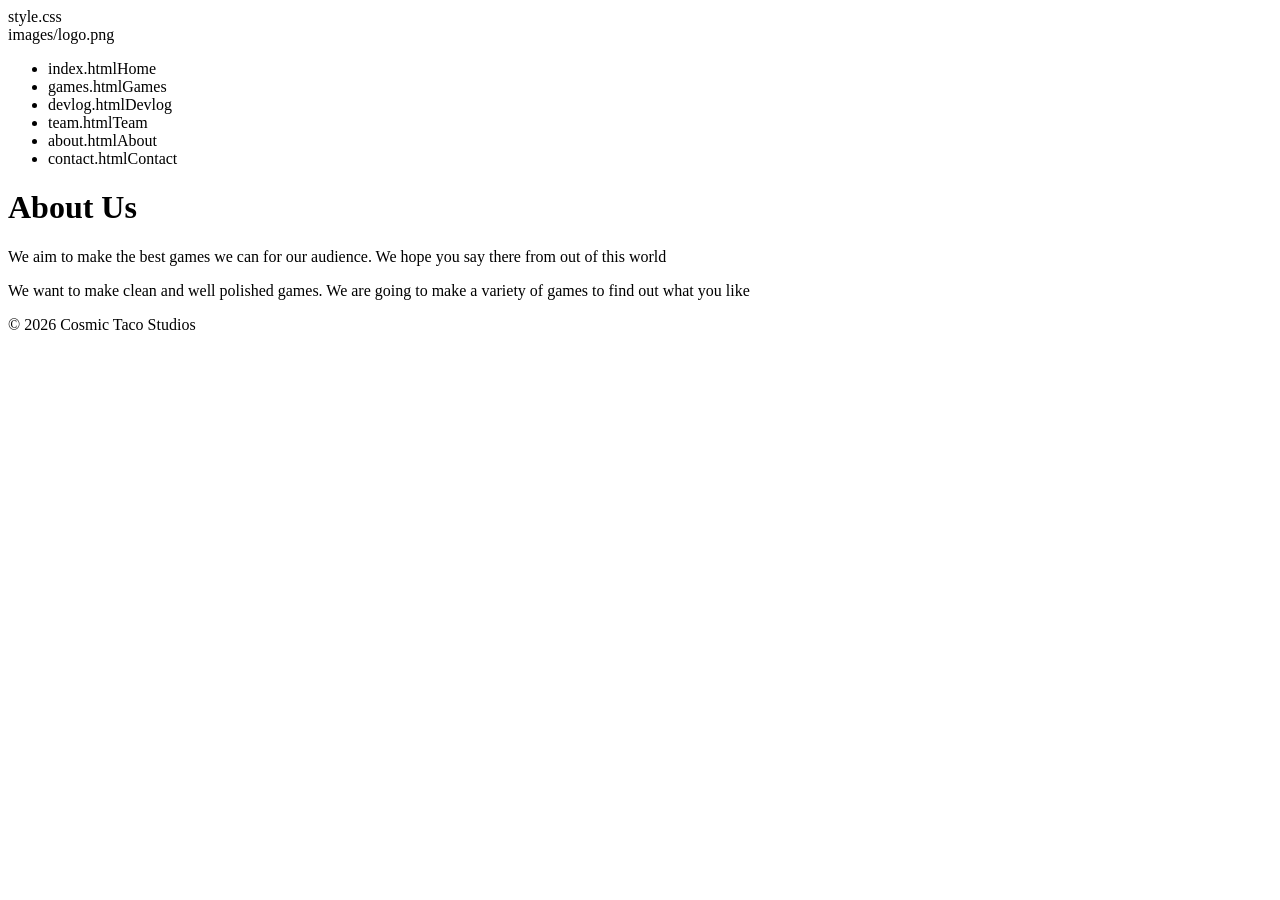
==== about.html @ 145b402b "Create about.html" ====
<!DOCTYPE html>
<html>
<head>
    <title>About - Cosmic Taco Studios</title>
    style.css
</head>
<body>

<header>
<nav>
    images/logo.png

    <ul>
        <li>index.htmlHome</a></li>
        <li>games.htmlGames</a></li>
        <li>devlog.htmlDevlog</a></li>
        <li>team.htmlTeam</a></li>
        <li>about.htmlAbout</a></li>
        <li>contact.htmlContact</a></li>
    </ul>
</nav>
</header>

<main>

<div class="card">
    <h1>About Us</h1>

    <p>
        We aim to make the best games we can for our audience. We hope you say there from out of this world
    </p>

    <p>
        We want to make clean and well polished games. We are going to make a variety of games to find out what you like
    </p>
</div>

</main>

<footer>
    © 2026 Cosmic Taco Studios
</footer>

</body>
</html>
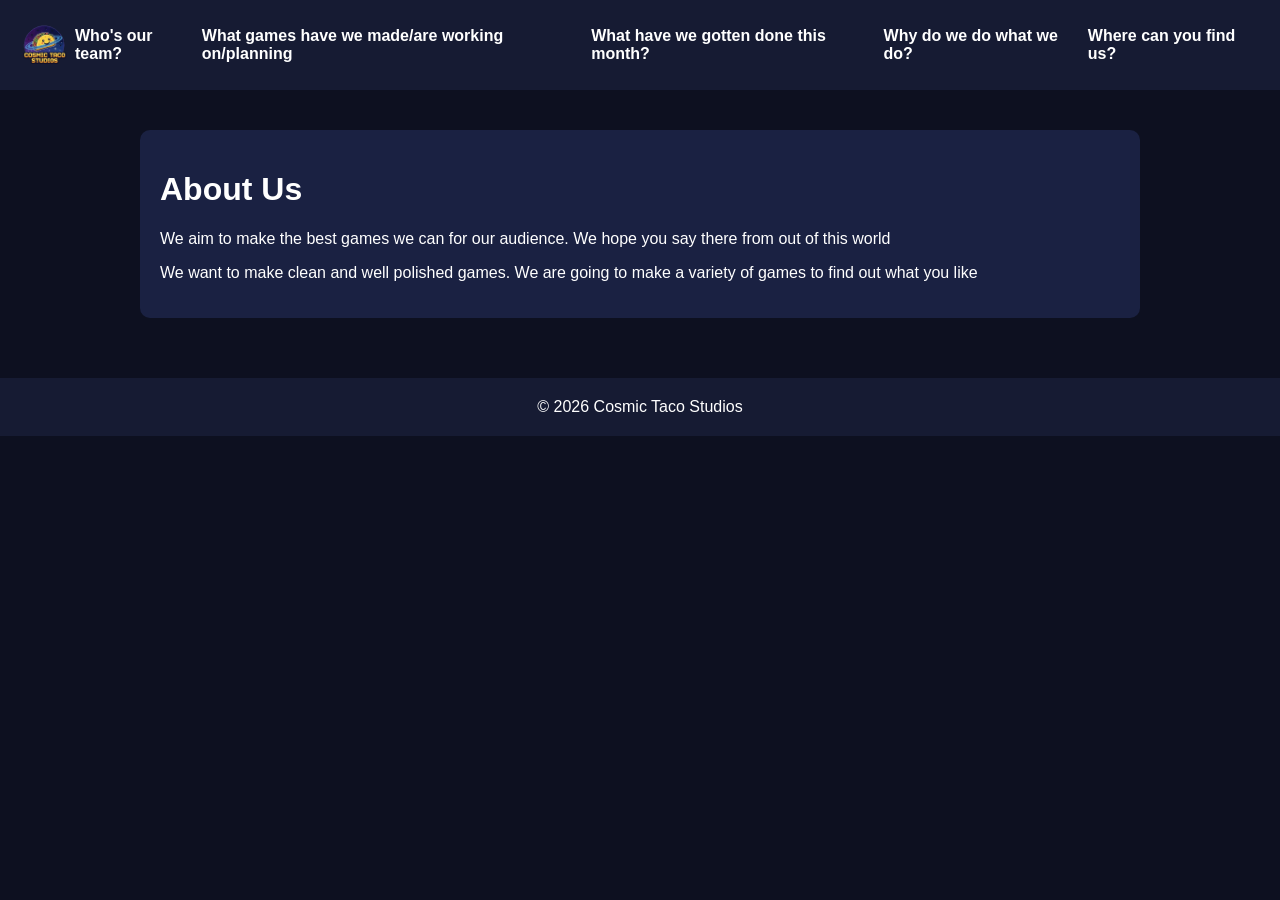
==== commit 7807be1a: "Update about.html" ====
--- a/about.html
+++ b/about.html
@@ -2,22 +2,19 @@
 <html>
 <head>
     <title>About - Cosmic Taco Studios</title>
-    style.css
+    <link rel="stylesheet" href="style.css">
 </head>
 <body>
 
 <header>
 <nav>
-    images/logo.png
+    <img src="images/logo.png" alt="Cosmic Taco Studios Logo" class="logo">
 
-    <ul>
-        <li>index.htmlHome</a></li>
-        <li>games.htmlGames</a></li>
-        <li>devlog.htmlDevlog</a></li>
-        <li>team.htmlTeam</a></li>
-        <li>about.htmlAbout</a></li>
-        <li>contact.htmlContact</a></li>
-    </ul>
+    <a href="team.html">Who's our team?</a>
+    <a href="games.html">What games have we made/are working on/planning</a>
+    <a href="devlog.html">What have we gotten done this month?<a/>
+    <a href="about.html">Why do we do what we do?<a/>
+    <a href="contact.html">Where can you find us?<a/>
 </nav>
 </header>
 
--- a/style.css
+++ b/style.css
@@ -0,0 +1,77 @@
+body {
+    margin: 0;
+    font-family: Arial, sans-serif;
+    background: #0d1020;
+    color: white;
+}
+
+header {
+    background: #161b33;
+    padding: 15px;
+}
+
+nav {
+    display: flex;
+    align-items: center;
+    justify-content: space-between;
+}
+
+.logo {
+    height: 60px;
+}
+
+nav ul {
+    list-style: none;
+    display: flex;
+    gap: 20px;
+    padding: 0;
+}
+
+nav a {
+    color: white;
+    text-decoration: none;
+    font-weight: bold;
+}
+
+nav a:hover {
+    color: #ffcc4d;
+}
+
+main {
+    max-width: 1000px;
+    margin: auto;
+    padding: 40px 20px;
+}
+
+.card {
+    background: #1a2142;
+    padding: 20px;
+    margin-bottom: 20px;
+    border-radius: 10px;
+}
+
+.hero {
+    text-align: center;
+    padding: 60px 20px;
+}
+
+.hero h1 {
+    color: #ffcc4d;
+    font-size: 3rem;
+}
+
+.button {
+    display: inline-block;
+    background: #ffcc4d;
+    color: black;
+    padding: 10px 20px;
+    border-radius: 8px;
+    text-decoration: none;
+    font-weight: bold;
+}
+
+footer {
+    text-align: center;
+    padding: 20px;
+    background: #161b33;
+}
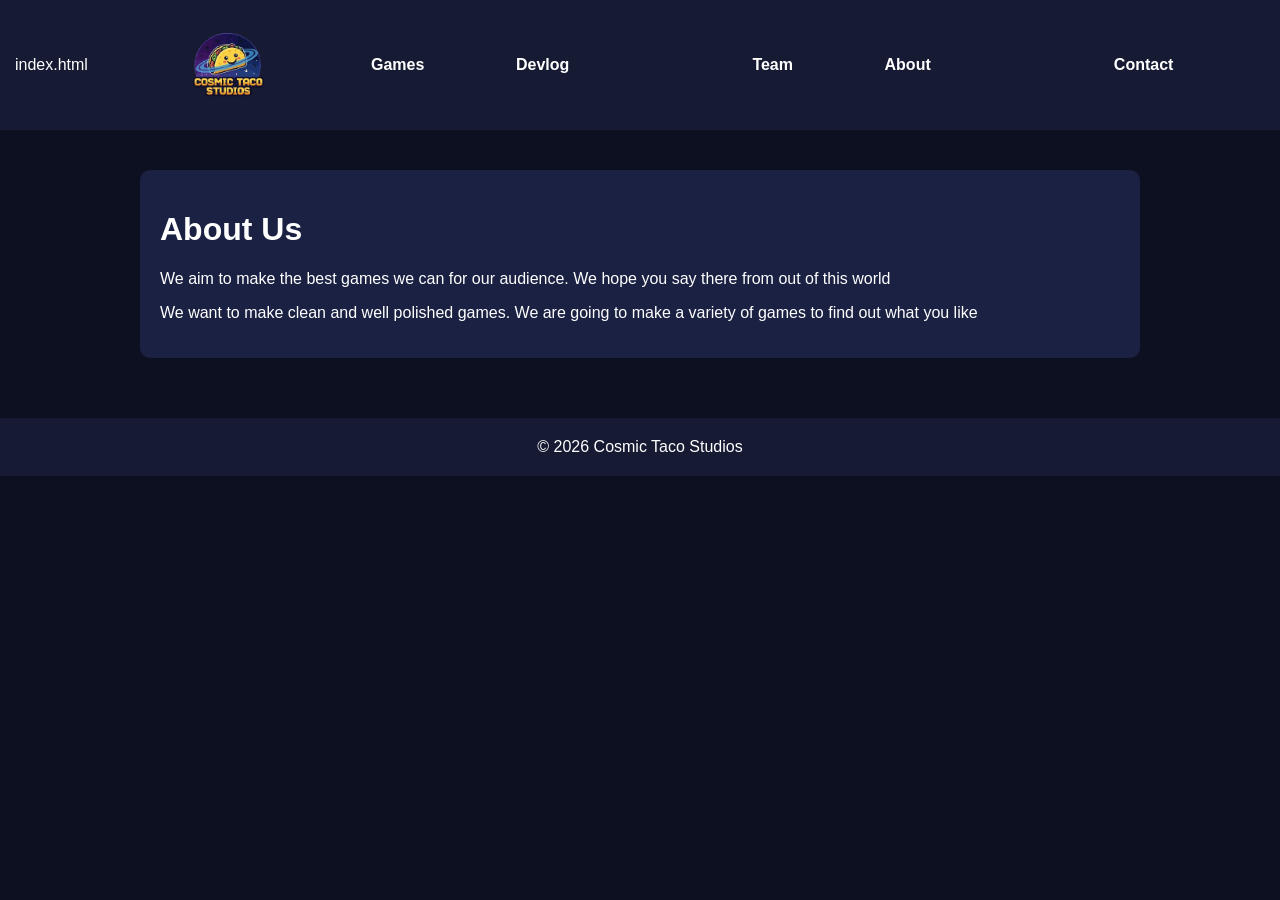
==== commit 1b1eaa60: "Update about.html" ====
--- a/about.html
+++ b/about.html
@@ -8,13 +8,17 @@
 
 <header>
 <nav>
+    index.html
     <img src="images/logo.png" alt="Cosmic Taco Studios Logo" class="logo">
+</a>
 
-    <a href="team.html">Who's our team?</a>
-    <a href="games.html">What games have we made/are working on/planning</a>
-    <a href="devlog.html">What have we gotten done this month?<a/>
-    <a href="about.html">Why do we do what we do?<a/>
-    <a href="contact.html">Where can you find us?<a/>
+
+
+    <a href="games.html">Games</a>
+    <a href="devlog.html">Devlog<a/>
+    <a href="team.html">Team</a>
+    <a href="about.html">About<a/>
+    <a href="contact.html">Contact<a/>
 </nav>
 </header>
 
--- a/style.css
+++ b/style.css
@@ -3,6 +3,9 @@
     font-family: Arial, sans-serif;
     background: #0d1020;
     color: white;
+    min-height: 100vh;
+    display: flex;
+    flex-direction: column;
 }
 
 header {
@@ -17,7 +20,12 @@
 }
 
 .logo {
-    height: 60px;
+    height: 100px;
+    cursor: pointer;
+    transistion: transform 0.2s;
+}
+.logo:hover {
+    transform: scale(1.05);
 }
 
 nav ul {
@@ -70,7 +78,16 @@
     font-weight: bold;
 }
 
+
+
+
+main {
+    flex: 1;
+}
+
 footer {
+    display: flex;
+    justify-content: center;
     text-align: center;
     padding: 20px;
     background: #161b33;
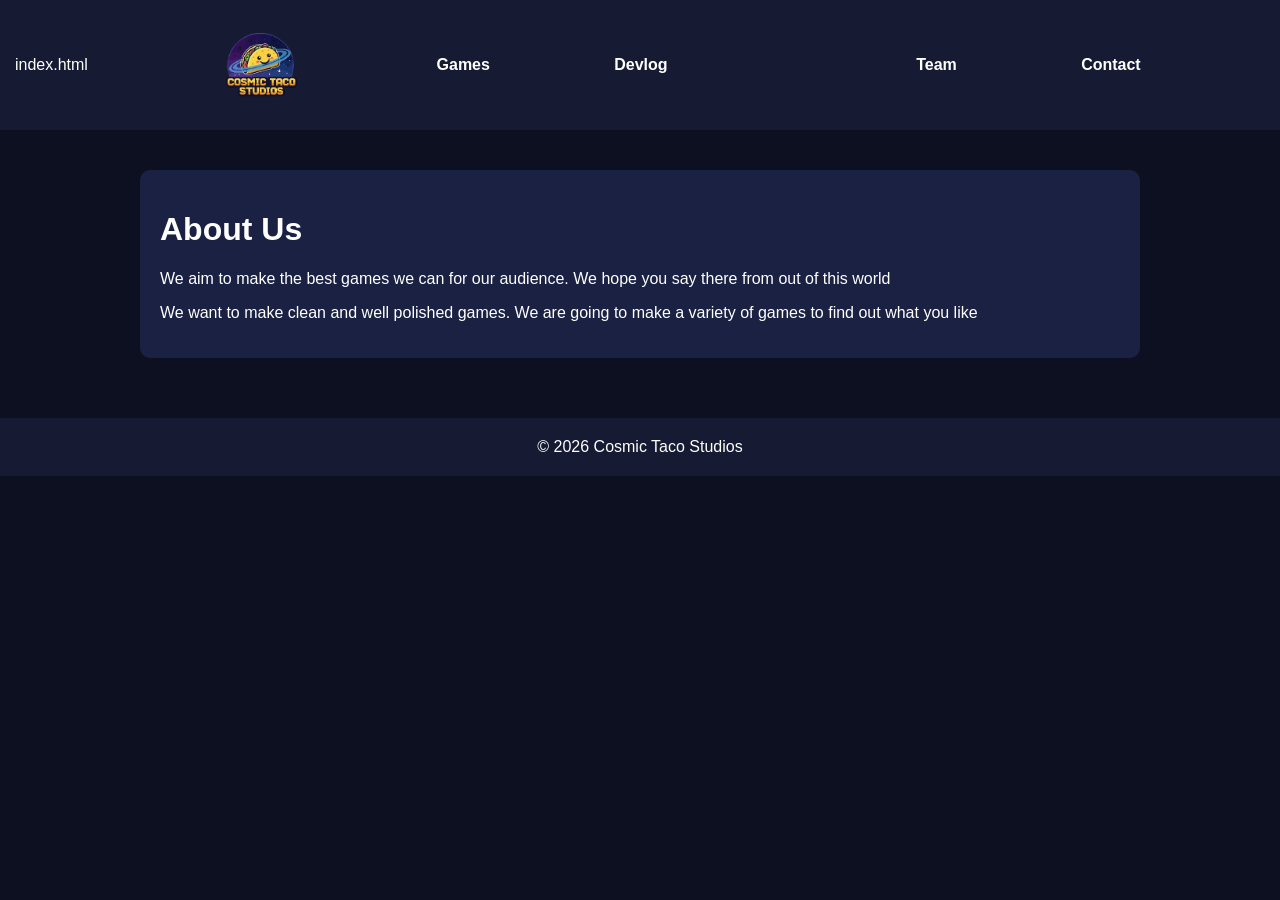
==== commit 299b2f15: "Update about.html" ====
--- a/about.html
+++ b/about.html
@@ -17,7 +17,6 @@
     <a href="games.html">Games</a>
     <a href="devlog.html">Devlog<a/>
     <a href="team.html">Team</a>
-    <a href="about.html">About<a/>
     <a href="contact.html">Contact<a/>
 </nav>
 </header>
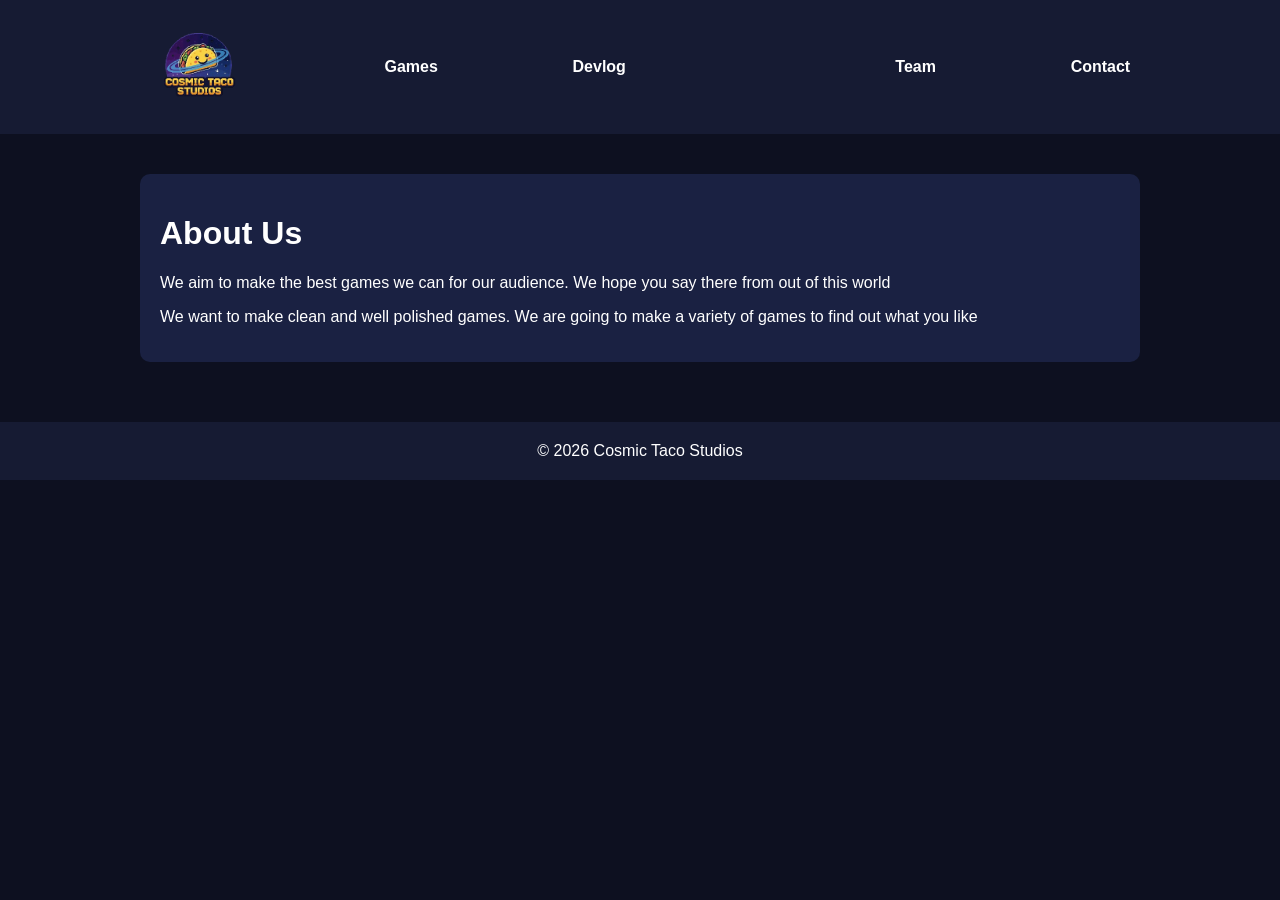
==== commit a516ebc9: "Update about.html" ====
--- a/about.html
+++ b/about.html
@@ -8,7 +8,8 @@
 
 <header>
 <nav>
-    index.html
+<a>
+    <a href="index.html">
     <img src="images/logo.png" alt="Cosmic Taco Studios Logo" class="logo">
 </a>
 
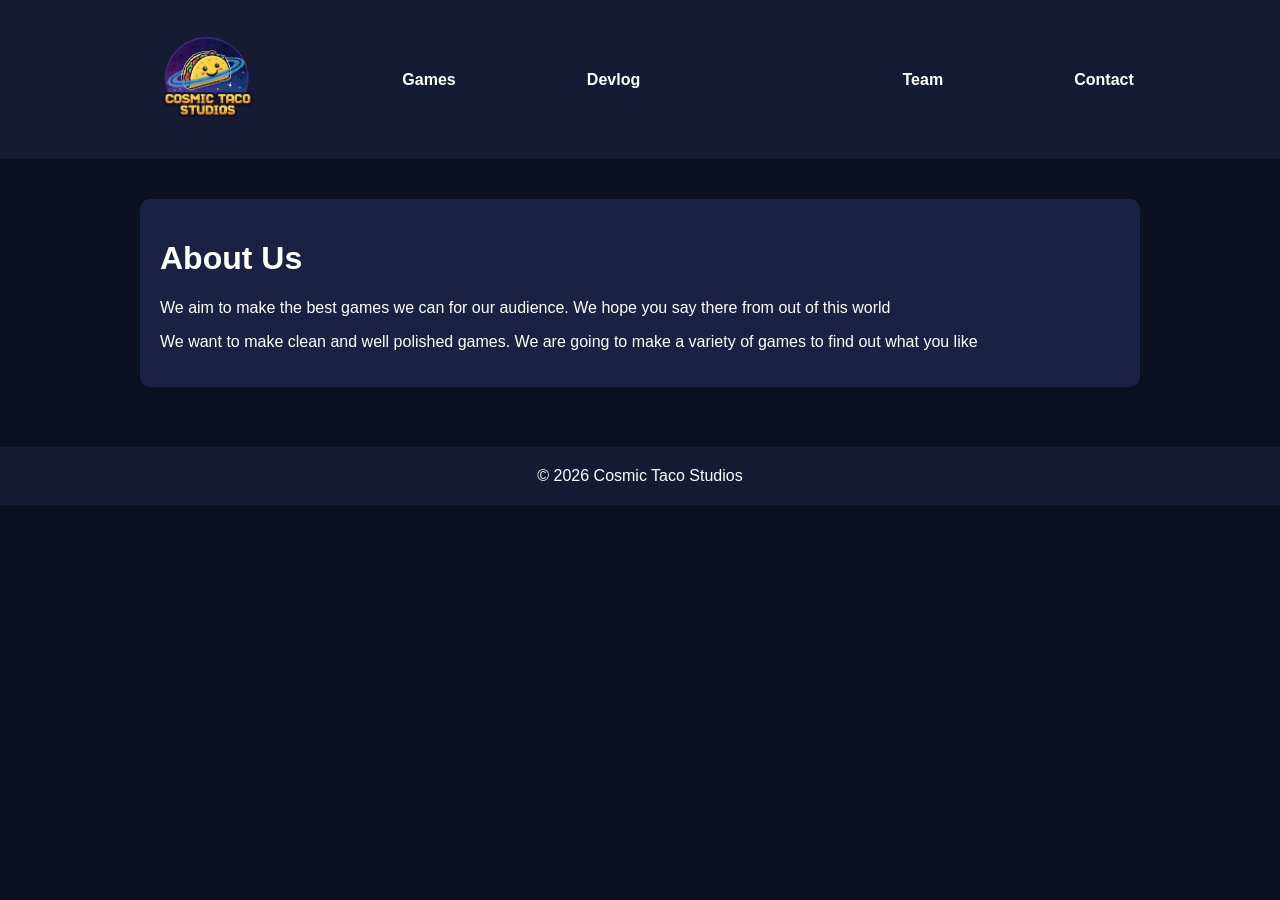
==== commit 7ed0ff46: "fixed footer" ====
--- a/about.html
+++ b/about.html
@@ -37,10 +37,10 @@
 </div>
 
 </main>
-
+</body>
 <footer>
     © 2026 Cosmic Taco Studios
 </footer>
 
-</body>
+
 </html>
--- a/style.css
+++ b/style.css
@@ -20,7 +20,7 @@
 }
 
 .logo {
-    height: 100px;
+    height: 125px;
     cursor: pointer;
     transistion: transform 0.2s;
 }
